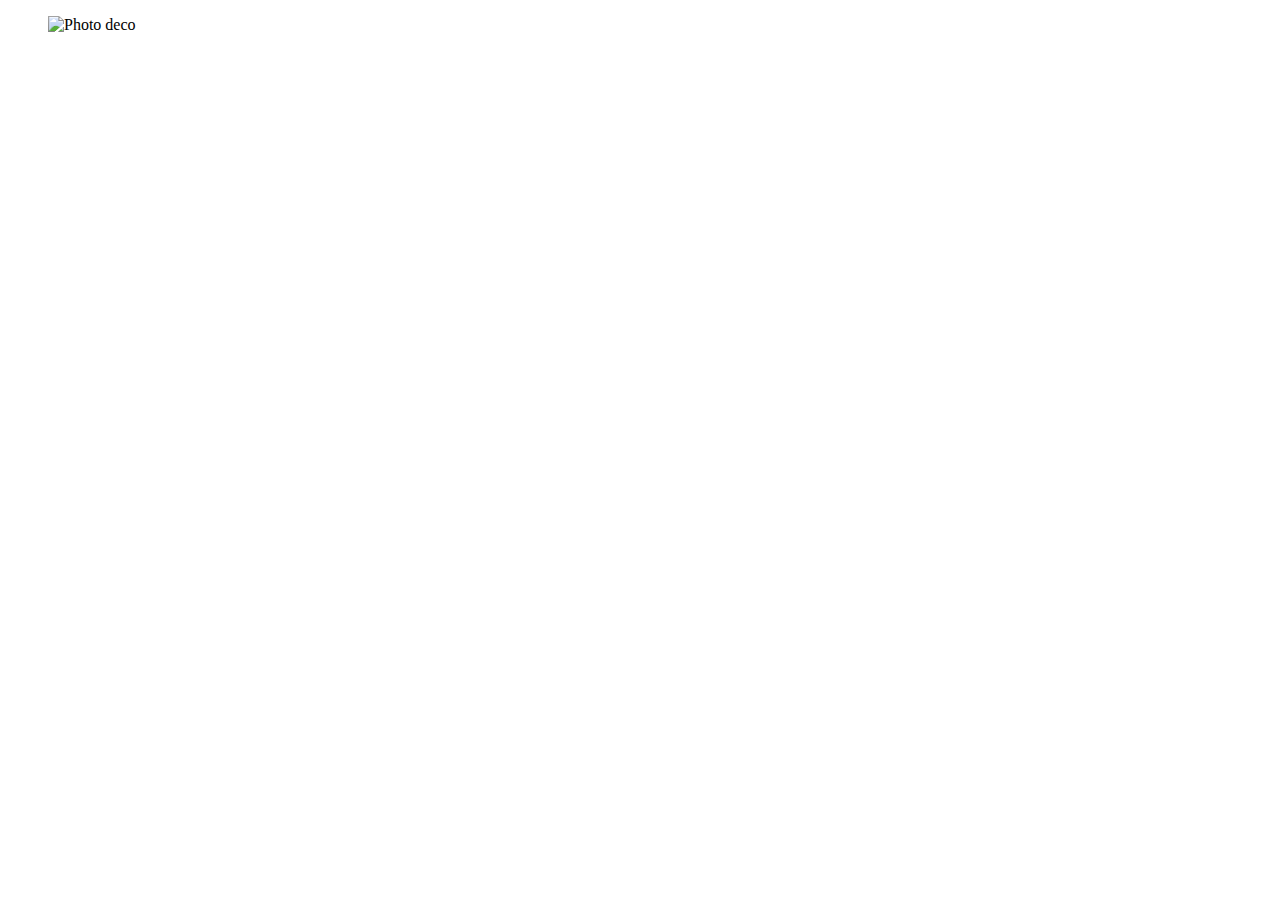
==== index.html @ 43e0b2ca "modify index" ====
<!DOCTYPE html>
<html lang="fr">
<head>
  <meta charset="UTF-8">
  <meta http-equiv="X-UA-Compatible" content="IE=edge">
  <meta name="viewport" content="width=device-width, initial-scale=1.0">
  <title>Structure page HTML</title>
</head>
<body>
  <header>
    <figure>    
      <img src="https://picsum.photos/1600/300" alt="Photo deco">
    </figure>
    <nav>      
    </nav>
  </header>
  <main>
    <section></section>
    <section></section>
    <section></section>    
  </main>
  <footer>
    
  </footer>
</body>
</html>
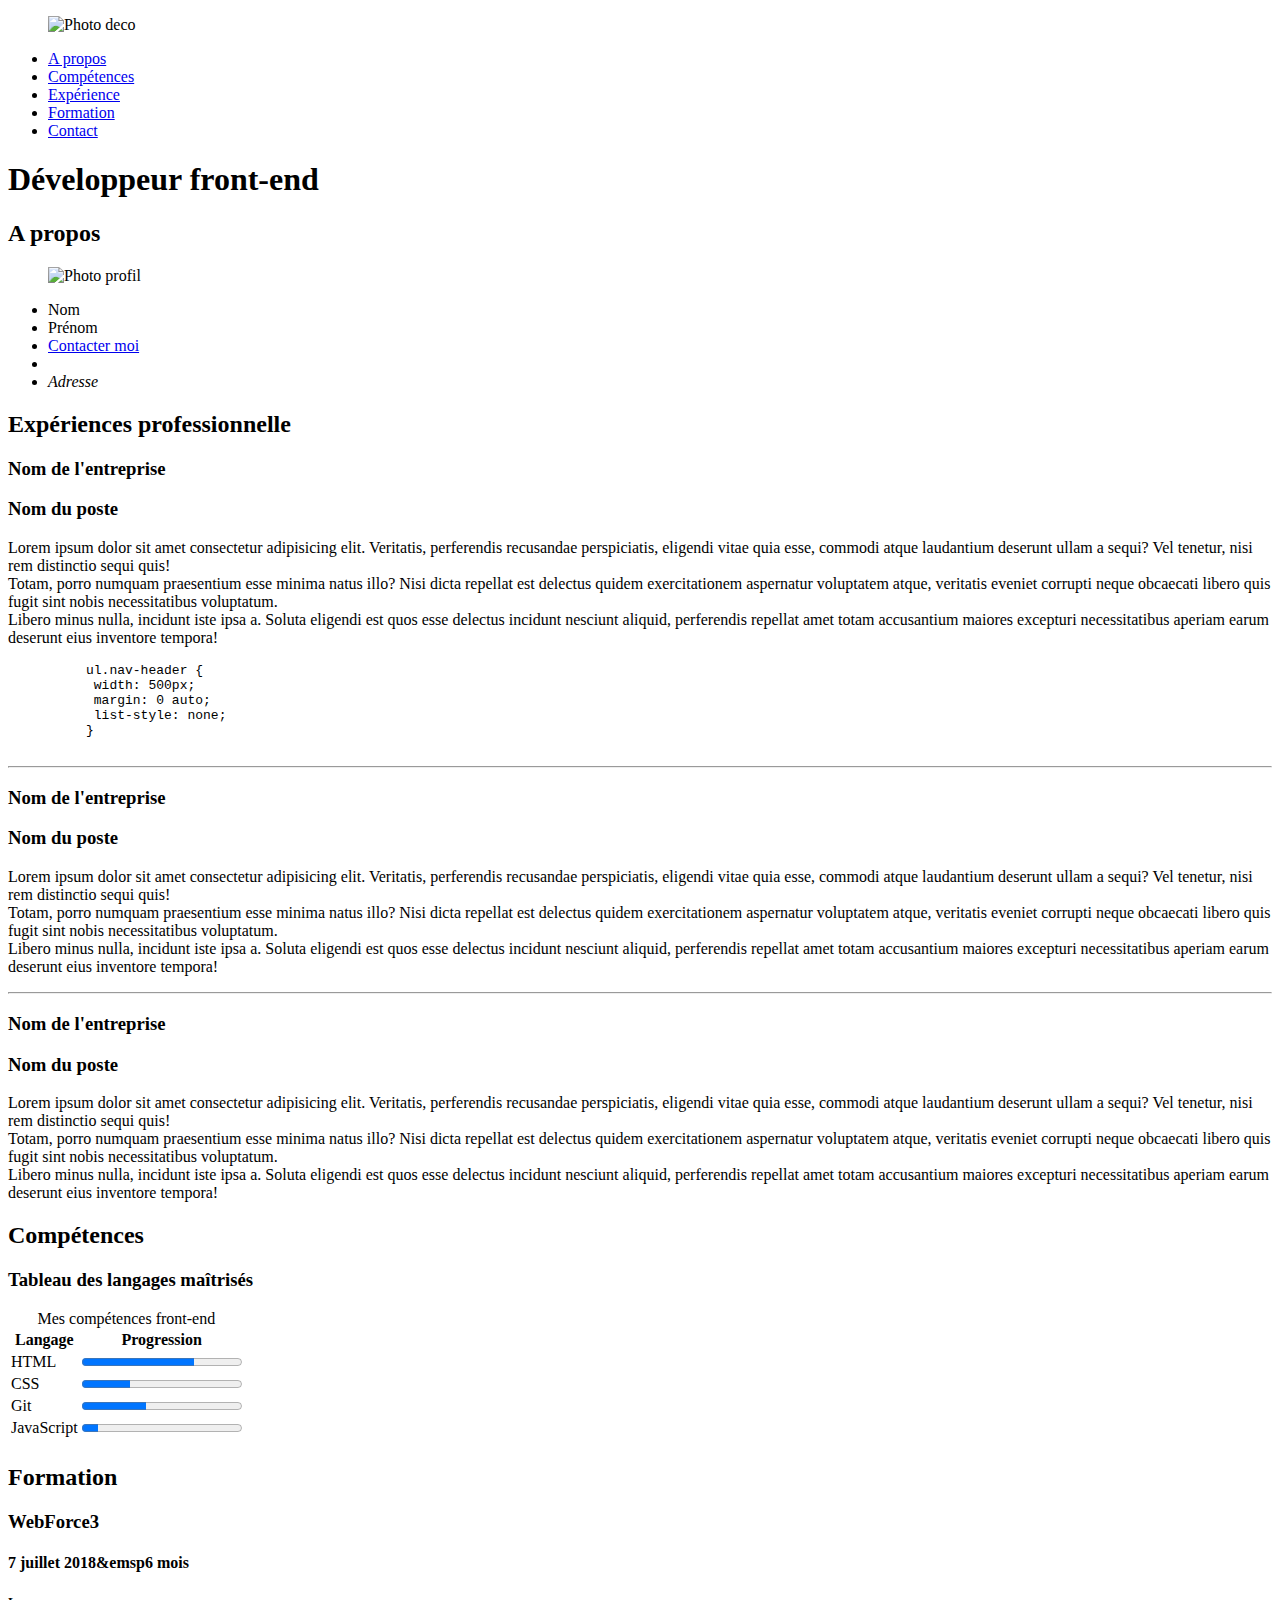
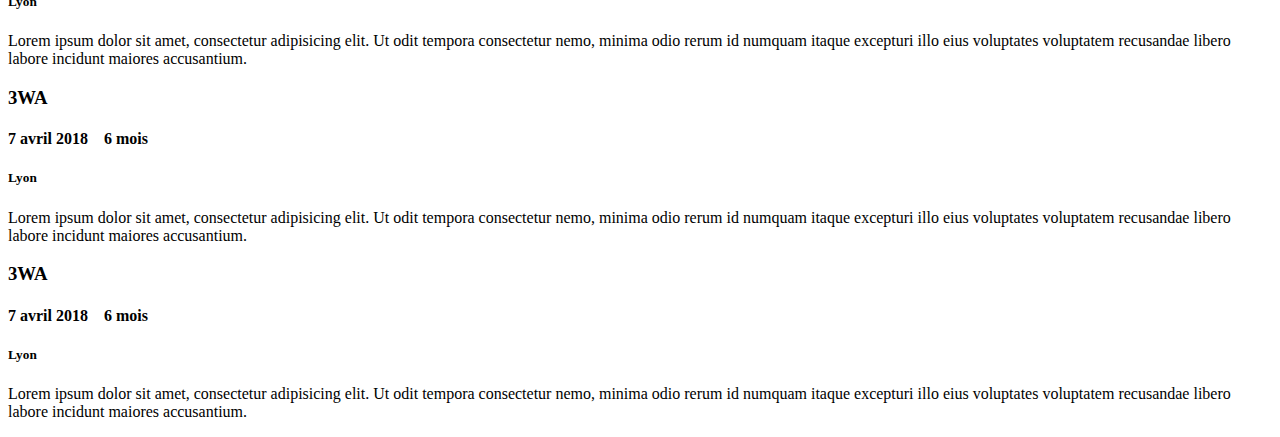
==== commit e3e07025: "add content section" ====
--- a/index.html
+++ b/index.html
@@ -1,26 +1,176 @@
 <!DOCTYPE html>
 <html lang="fr">
+
 <head>
   <meta charset="UTF-8">
   <meta http-equiv="X-UA-Compatible" content="IE=edge">
+  <link rel="icon" type="image/png" sizes="32x32" href="/favicon-32x32.png">
+  <link rel="icon" type="image/png" sizes="16x16" href="/favicon-16x16.png">
   <meta name="viewport" content="width=device-width, initial-scale=1.0">
   <title>Structure page HTML</title>
 </head>
+
 <body>
   <header>
-    <figure>    
+    <figure>
+      <!--Ceci est image-->
       <img src="https://picsum.photos/1600/300" alt="Photo deco">
+      <!-- <figcaption>Superbe photo</figcaption>-->
     </figure>
-    <nav>      
+    <nav>
+      <ul class="nav-header">
+        <li><a href="#" title="A propos">A propos</a></li>
+        <li><a href="#" title="Mes compétences">Compétences</a></li>
+        <li><a href="#" title="Expériences professionneles">Expérience</a></li>
+        <li><a href="#" title="Formation">Formation</a></li>
+        <li><a href="#" title="Contactez-moi">Contact</a></li>
+      </ul>
     </nav>
+    <h1>Développeur front-end</h1>
   </header>
   <main>
-    <section></section>
-    <section></section>
-    <section></section>    
+    <section>
+      <h2>A propos</h2>
+        <header>
+          <figure>
+            <img src="https://via.placeholder.com/150?text=Photo profil " alt="Photo profil">
+          </figure>
+        </header>
+        <aside>
+          <ul>
+            <li>Nom</li>
+            <li>Prénom</li>
+            <li><a href="mailto:john.doe@free.fr">Contacter moi</a></li>
+            <li><a href="tel:0123456"></a></li>
+            <li>
+              <address>Adresse</address>
+            </li>
+          </ul>
+        </aside>
+    </section>
+    <!--Expériences professionnelle-->
+    <section>
+      <h2>Expériences professionnelle</h2>
+      <article>
+        <h3>Nom de l'entreprise</h3>
+        <h3>Nom du poste</h3>
+        <p>Lorem ipsum dolor sit amet consectetur adipisicing elit. Veritatis, perferendis recusandae perspiciatis,
+          eligendi vitae quia esse, commodi atque laudantium deserunt ullam a sequi? Vel tenetur, nisi rem distinctio
+          sequi quis! <br>
+          Totam, porro numquam praesentium esse minima natus illo? Nisi dicta repellat est delectus quidem
+          exercitationem aspernatur voluptatem atque, veritatis eveniet corrupti neque obcaecati libero quis fugit sint
+          nobis necessitatibus voluptatum. <br>
+          Libero minus nulla, incidunt iste ipsa a. Soluta eligendi est quos esse delectus incidunt nesciunt aliquid,
+          perferendis repellat amet totam accusantium maiores excepturi necessitatibus aperiam earum deserunt eius
+          inventore tempora!</p>
+        <pre>
+          ul.nav-header {
+           width: 500px;
+           margin: 0 auto;
+           list-style: none;
+          }
+        </pre>
+      </article>
+      <hr>
+      <article>
+        <h3>Nom de l'entreprise</h3>
+        <h3>Nom du poste</h3>
+        <p>Lorem ipsum dolor sit amet consectetur adipisicing elit. Veritatis, perferendis recusandae perspiciatis,
+          eligendi vitae quia esse, commodi atque laudantium deserunt ullam a sequi? Vel tenetur, nisi rem distinctio
+          sequi quis! <br>
+          Totam, porro numquam praesentium esse minima natus illo? Nisi dicta repellat est delectus quidem
+          exercitationem aspernatur voluptatem atque, veritatis eveniet corrupti neque obcaecati libero quis fugit sint
+          nobis necessitatibus voluptatum. <br>
+          Libero minus nulla, incidunt iste ipsa a. Soluta eligendi est quos esse delectus incidunt nesciunt aliquid,
+          perferendis repellat amet totam accusantium maiores excepturi necessitatibus aperiam earum deserunt eius
+          inventore tempora!</p>
+      </article>
+      <hr>
+      <article>
+        <h3>Nom de l'entreprise</h3>
+        <h3>Nom du poste</h3>
+        <p>Lorem ipsum dolor sit amet consectetur adipisicing elit. Veritatis, perferendis recusandae perspiciatis,
+          eligendi vitae quia esse, commodi atque laudantium deserunt ullam a sequi? Vel tenetur, nisi rem distinctio
+          sequi quis! <br>
+          Totam, porro numquam praesentium esse minima natus illo? Nisi dicta repellat est delectus quidem
+          exercitationem aspernatur voluptatem atque, veritatis eveniet corrupti neque obcaecati libero quis fugit sint
+          nobis necessitatibus voluptatum. <br>
+          Libero minus nulla, incidunt iste ipsa a. Soluta eligendi est quos esse delectus incidunt nesciunt aliquid,
+          perferendis repellat amet totam accusantium maiores excepturi necessitatibus aperiam earum deserunt eius
+          inventore tempora!</p>
+      </article>
+    </section>
+    <!--Compétences-->
+    <section>
+      <h2>Compétences</h2>
+      <article>
+        <h3>Tableau des langages maîtrisés</h3>
+        <table>
+          <caption>Mes compétences front-end</caption>
+          <thead>
+            <tr>
+              <th>Langage</th>
+              <th>Progression</th>
+            </tr>
+          </thead>
+          <tbody>
+            <tr>
+              <td>HTML</td>
+              <td><progress id="file1" max="100" value="70"> 70% </progress></td>
+            </tr>
+            <tr>
+              <td>CSS</td>
+              <td><progress id="file2" max="100" value="30"> 30% </progress></td>
+            </tr>
+            <tr>
+              <td>Git</td>
+              <td><progress id="file3" max="100" value="40"> 40% </progress></td>
+            </tr>
+            <tr>
+              <td>JavaScript</td>
+              <td><progress id="file4" max="100" value="10"> 10% </progress></td>
+            </tr>
+          </tbody>
+          <tfoot>
+            <tr>
+              <td></td>
+              <td></td>
+            </tr>
+          </tfoot>
+        </table>
+      </article>
+    </section>
+    <section>
+      <h2>Formation</h2>
+      <article>
+        <h3>WebForce3</h3>
+        <h4>7 juillet 2018&emsp6 mois</h4>
+        <h5>Lyon</h5>
+        <p>Lorem ipsum dolor sit amet, consectetur adipisicing elit. Ut odit tempora consectetur nemo, minima odio rerum
+          id numquam itaque excepturi illo eius voluptates voluptatem recusandae libero labore incidunt maiores
+          accusantium.</p>
+      </article>
+      <article>
+        <h3>3WA</h3>
+        <h4><span>7 avril 2018</span>&emsp;<span>6 mois</span></h4>
+        <h5>Lyon</h5>
+        <p>Lorem ipsum dolor sit amet, consectetur adipisicing elit. Ut odit tempora consectetur nemo, minima odio rerum
+          id numquam itaque excepturi illo eius voluptates voluptatem recusandae libero labore incidunt maiores
+          accusantium.</p>
+      </article>
+      <article>
+        <h3>3WA</h3>
+        <h4><span>7 avril 2018</span>&emsp;<span>6 mois</span></h4>
+        <h5>Lyon</h5>
+        <p>Lorem ipsum dolor sit amet, consectetur adipisicing elit. Ut odit tempora consectetur nemo, minima odio rerum
+          id numquam itaque excepturi illo eius voluptates voluptatem recusandae libero labore incidunt maiores
+          accusantium.</p>
+      </article>
+    </section>
   </main>
   <footer>
-    
+
   </footer>
 </body>
+
 </html>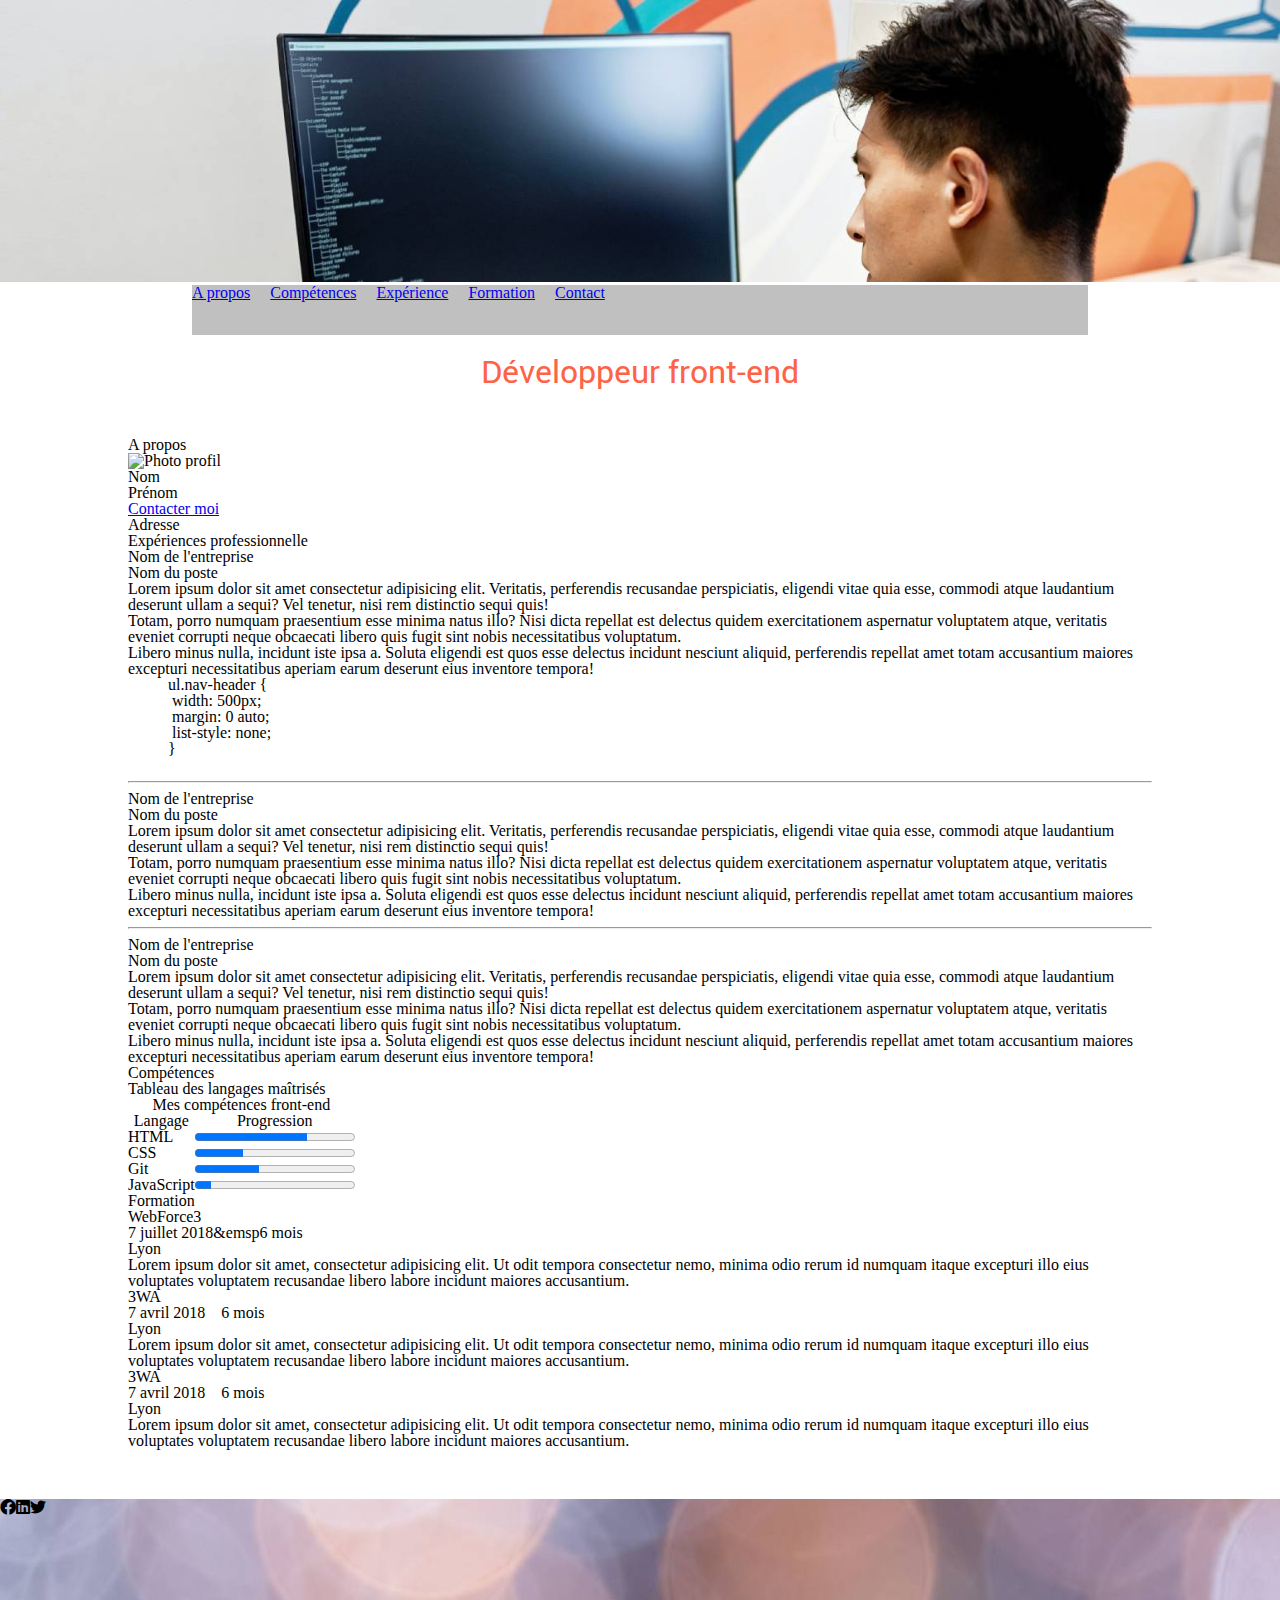
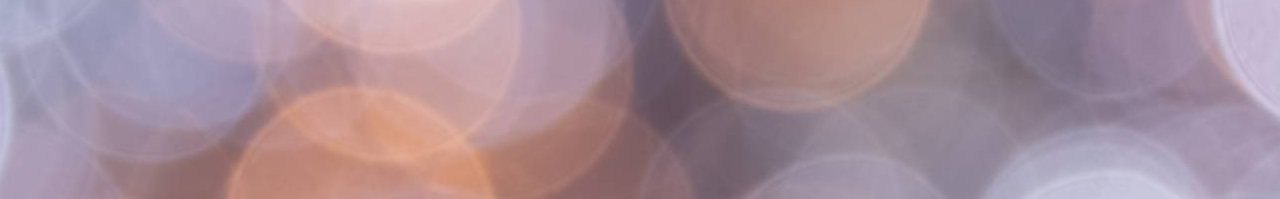
==== commit dca5f245: "Add files and folders css" ====
--- a/index.html
+++ b/index.html
@@ -4,9 +4,12 @@
 <head>
   <meta charset="UTF-8">
   <meta http-equiv="X-UA-Compatible" content="IE=edge">
-  <link rel="icon" type="image/png" sizes="32x32" href="/favicon-32x32.png">
-  <link rel="icon" type="image/png" sizes="16x16" href="/favicon-16x16.png">
+  <link rel="icon" type="image/png" sizes="32x32" href="favicon-32x32.png">
+  <link rel="icon" type="image/png" sizes="16x16" href="favicon-16x16.png">
   <meta name="viewport" content="width=device-width, initial-scale=1.0">
+  <link rel="stylesheet" href="https://cdnjs.cloudflare.com/ajax/libs/font-awesome/6.0.0-beta2/css/all.min.css">
+  <link rel="stylesheet" href="assets/css/reset.css">
+  <link rel="stylesheet" href="assets/css/style.css">
   <title>Structure page HTML</title>
 </head>
 
@@ -14,22 +17,24 @@
   <header>
     <figure>
       <!--Ceci est image-->
-      <img src="https://picsum.photos/1600/300" alt="Photo deco">
+      <img src="assets/img/dev-worker_x2100.jpg" alt="Photo deco" srcset="assets/img/dev-worker_x2100.jpg 2100w, assets/img/dev-worker_x1550.jpg 1550w, assets/img/dev-worker_x775.jpg 775w, assets/img/dev-worker_x390.jpg 390w" sizes="(min-width:400) 775px, (min-width:960) 1550px, (min-width:1600) 2100px, 100vw">
+
+
       <!-- <figcaption>Superbe photo</figcaption>-->
     </figure>
     <nav>
       <ul class="nav-header">
-        <li><a href="#" title="A propos">A propos</a></li>
-        <li><a href="#" title="Mes compétences">Compétences</a></li>
-        <li><a href="#" title="Expériences professionneles">Expérience</a></li>
-        <li><a href="#" title="Formation">Formation</a></li>
-        <li><a href="#" title="Contactez-moi">Contact</a></li>
+        <li><a href="#apropos" title="A propos">A propos</a></li>
+        <li><a href="#competences" title="Mes compétences">Compétences</a></li>
+        <li><a href="#exp" title="Expériences professionneles">Expérience</a></li>
+        <li><a href="#formation" title="Formation">Formation</a></li>
+        <li><a href="pages/propos.html" title="Contactez-moi">Contact</a></li>
       </ul>
     </nav>
     <h1>Développeur front-end</h1>
   </header>
-  <main>
-    <section>
+  <main id="main">
+    <section id="apropos">
       <h2>A propos</h2>
         <header>
           <figure>
@@ -49,7 +54,7 @@
         </aside>
     </section>
     <!--Expériences professionnelle-->
-    <section>
+    <section id="exp">
       <h2>Expériences professionnelle</h2>
       <article>
         <h3>Nom de l'entreprise</h3>
@@ -101,7 +106,7 @@
       </article>
     </section>
     <!--Compétences-->
-    <section>
+    <section id="competences">
       <h2>Compétences</h2>
       <article>
         <h3>Tableau des langages maîtrisés</h3>
@@ -140,7 +145,7 @@
         </table>
       </article>
     </section>
-    <section>
+    <section id="formation">
       <h2>Formation</h2>
       <article>
         <h3>WebForce3</h3>
@@ -168,8 +173,8 @@
       </article>
     </section>
   </main>
-  <footer>
-
+  <footer id="footer">
+    <div><span><i class="fab fa-facebook"></i></span><span><i class="fab fa-linkedin"></i></span><span><i class="fab fa-twitter"></i></span></div>
   </footer>
 </body>
 
--- a/assets/css/style.css
+++ b/assets/css/style.css
@@ -0,0 +1,35 @@
+@font-face {
+    font-family: 'Roboto';
+    src: url("../fonts/roboto/Roboto-Regular-webfont.woff") format("woff");
+    font-display: swap;
+}
+#footer{
+    background: url(../img/bg-motif.jpg);
+    background-repeat: no-repeat;
+    background-position: center center;
+    height: 300px;
+    margin-top: 50px;
+}
+#main{
+    width: 80%;
+    margin: 0 auto;
+   /* margin: 10px 50px 50px 10px;
+    margin: 0 auto 0;*/
+}
+h1 {
+    font-family: Roboto;
+    text-align: center;
+    color:tomato;
+    font-size: 32px;
+    margin: 20px 0 50px 0;
+}
+nav ul {
+    width: 70%;
+    background-color: silver;
+    height: 50px; 
+    margin: 0 auto;  
+}
+nav ul li {
+    margin-right: 20px;
+    float: left;
+}